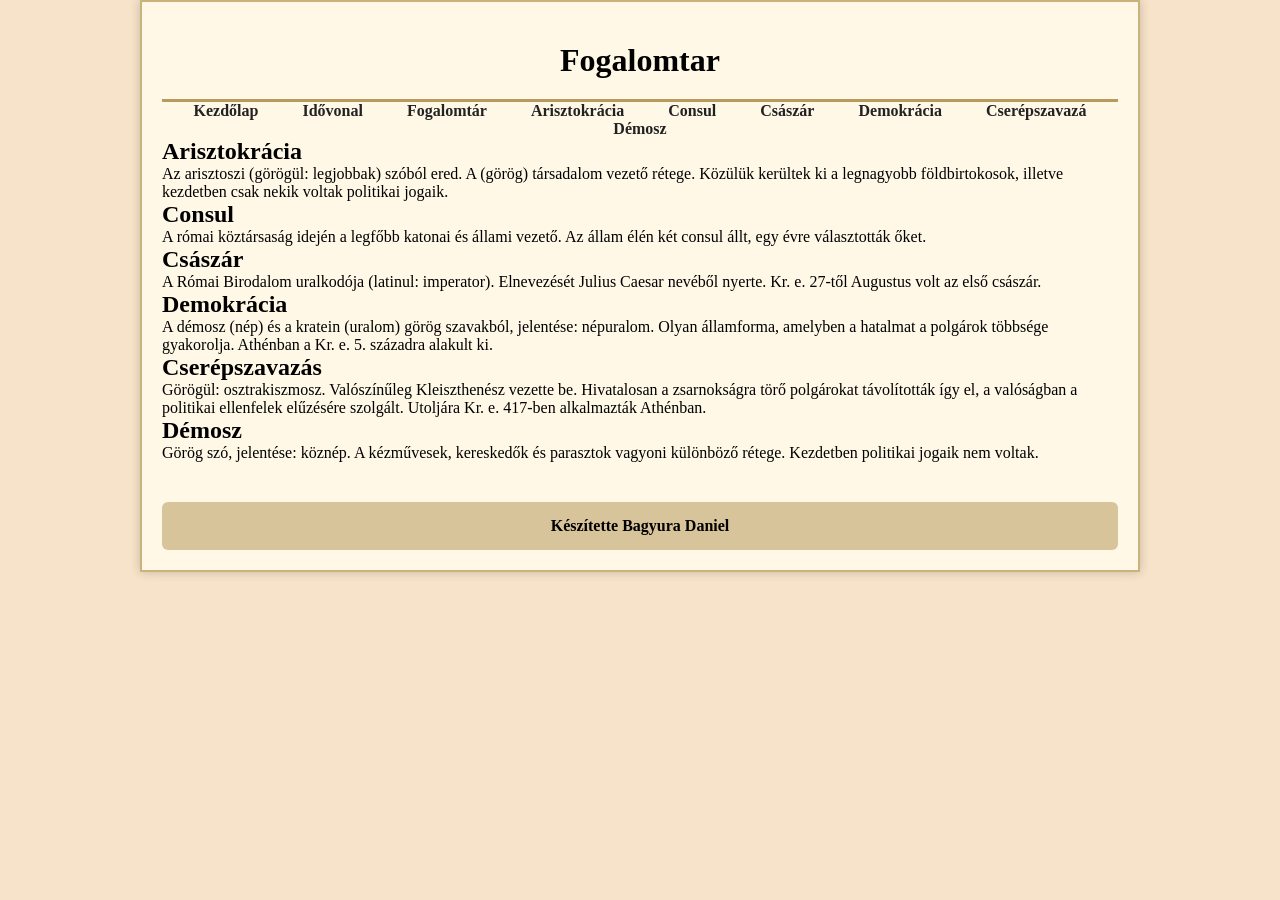
==== fogalomtar.html @ 783e63f7 "123" ====
<!doctype html>
<html lang="hu">
  <head>
    <meta charset="UTF-8" />
    <meta name="viewport" content="width=device-width, initial-scale=1.0" />
    <link rel="stylesheet" href="elrendezes.css" />
    <link rel="stylesheet" href="menu.css" />
    <link rel="stylesheet" href="formazok.css" />
    <meta name="description" content="Fogalomtar" />
    <meta name="keywords" content="Fogalomtar" />
    <title>Bagyura Daniel</title>
  </head>

  <body>
    <main>
      <header>
        <h1>Fogalomtar</h1>
      </header>
      <nav>
        <a href="index.html">Kezdőlap</a>
        <a href="idovonal.html">Idővonal</a>
        <a href="fogalomtar.html">Fogalomtár</a>
        <a href="#">Arisztokrácia</a>
        <a href="#">Consul</a>
        <a href="#">Császár</a>
        <a href="#">Demokrácia</a>
        <a href="#">Cserépszavazá</a>
        <a href="#">Démosz</a>
      </nav>

      <article>
        <div class="szöveg">
          <h2 id="arisztokracia">Arisztokrácia</h2>
          <p>
            Az arisztoszi (görögül: legjobbak) szóból ered. A (görög) társadalom
            vezető rétege. Közülük kerültek ki a legnagyobb földbirtokosok,
            illetve kezdetben csak nekik voltak politikai jogaik.
          </p>
        </div>
        <div class="szöveg">
          <h2 id="consul">Consul</h2>
          <p>
            A római köztársaság idején a legfőbb katonai és állami vezető. Az
            állam élén két consul állt, egy évre választották őket.
          </p>
        </div>
        <div class="szöveg">
          <h2 id="csaszar">Császár</h2>
          <p>
            A Római Birodalom uralkodója (latinul: imperator). Elnevezését
            Julius Caesar nevéből nyerte. Kr. e. 27-től Augustus volt az első
            császár.
          </p>
        </div>
        <div class="szöveg">
          <h2 id="demokracia">Demokrácia</h2>
          <p>
            A démosz (nép) és a kratein (uralom) görög szavakból, jelentése:
            népuralom. Olyan államforma, amelyben a hatalmat a polgárok többsége
            gyakorolja. Athénban a Kr. e. 5. századra alakult ki.
          </p>
        </div>
        <div class="szöveg">
          <h2 id="cserepszavazas">Cserépszavazás</h2>
          <p>
            Görögül: osztrakiszmosz. Valószínűleg Kleiszthenész vezette be.
            Hivatalosan a zsarnokságra törő polgárokat távolították így el, a
            valóságban a politikai ellenfelek elűzésére szolgált. Utoljára Kr.
            e. 417-ben alkalmazták Athénban.
          </p>
        </div>
        <div class="szövge">
          <h2 id="demosz">Démosz</h2>
          <p>
            Görög szó, jelentése: köznép. A kézművesek, kereskedők és parasztok
            vagyoni különböző rétege. Kezdetben politikai jogaik nem voltak.
          </p>
        </div>
      </article>

      <footer>
        <p>Készítette Bagyura Daniel</p>
      </footer>
    </main>
  </body>
</html>
---- elrendezes.css ----
* {
  margin: 0;
  padding: 0;
  box-sizing: border-box;
  font-family: "Georgia", serif;
}

body {
  background: #f3e9d2; 
  color: #3b2f2f;
}

main {
  max-width: 1000px;
  margin: auto;
  background: #fff8e6;
  padding: 20px;
  border: 2px solid #c9b27c;
  box-shadow: 0 0 10px rgba(0,0,0,0.2);
}


header {
  text-align: center;
  padding: 20px 0;
  border-bottom: 3px solid #b89a5c;
}

footer {
  text-align: center;
  margin-top: 40px;
  padding: 15px;
  background: #d8c49a;
  border-radius: 6px;
  font-weight: bold;
}

@media (max-width: 600px) {
  .elrendezes {
    text-align: center;
  }

  .elrendezes img {
    width: 100%;
    max-width: 350px;
    margin: auto;
  }
}
---- menu.css ----
nav {
  text-align: center;
}

nav a {
  color: #222;
  text-decoration: none;
  font-weight: bold;
  margin: 0 20px;
  display:grid(1fr 1fr 1fr)
}

nav a:hover {
  color: #b33;
  text-decoration: underline;
}
@media screen and (max-width: 500px) {
  .main {
    grid-template-columns: 1fr; 
  }
}

@media screen and (min-width: 501px) and (max-width: 900px) {
  .main {
    grid-template-columns: 1fr 1fr;
  }
}
---- formazok.css ----
body{
    background-color: rgb(247, 227, 201);
    max-width: 1000px;
    margin: auto;
    font-size: medium;
    font-family:'Franklin Gothic Medium', 'Arial Narrow', Arial, sans-serif;
    color: black;
}

img{
    width: auto;
    max-width: 800p;
    width: 100%;
}
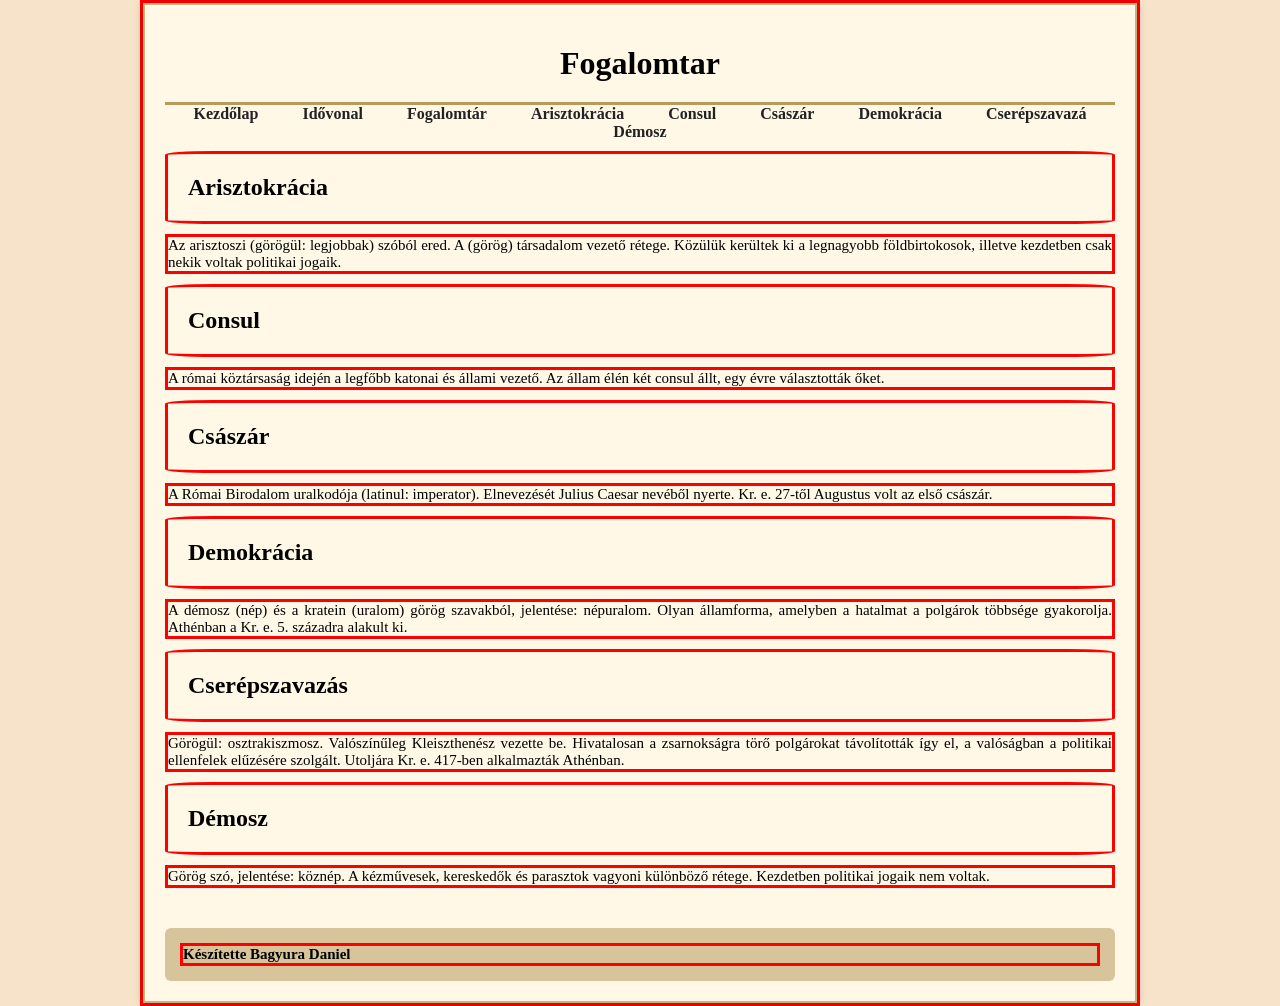
==== commit 8aaacd02: "Merge branch 'main' of https://github.com/lorant430/kozepkor_csoportmunka_9_2026" ====
--- a/fogalomtar.html
+++ b/fogalomtar.html
@@ -4,6 +4,7 @@
     <meta charset="UTF-8" />
     <meta name="viewport" content="width=device-width, initial-scale=1.0" />
     <link rel="stylesheet" href="elrendezes.css" />
+    <link rel="stylesheet" href="idovonal.css" />
     <link rel="stylesheet" href="menu.css" />
     <link rel="stylesheet" href="formazok.css" />
     <meta name="description" content="Fogalomtar" />
@@ -20,12 +21,12 @@
         <a href="index.html">Kezdőlap</a>
         <a href="idovonal.html">Idővonal</a>
         <a href="fogalomtar.html">Fogalomtár</a>
-        <a href="#">Arisztokrácia</a>
-        <a href="#">Consul</a>
-        <a href="#">Császár</a>
-        <a href="#">Demokrácia</a>
-        <a href="#">Cserépszavazá</a>
-        <a href="#">Démosz</a>
+         <a href="#arisztokracia">Arisztokrácia</a>
+        <a href="#consul">Consul</a>
+        <a href="#csaszar">Császár</a>
+        <a href="#demokracia">Demokrácia</a>
+        <a href="#cserepszavazas">Cserépszavazá</a>
+        <a href="#demosz">Démosz</a>
       </nav>
 
       <article>
--- a/idovonal.css
+++ b/idovonal.css
@@ -0,0 +1,49 @@
+body{
+
+    background-color: beige;
+    font-family:Arial, sans-serif;
+    margin:auto;
+    border: 3px solid red;
+
+}
+
+img{
+   
+    border: 3px solid red;
+    border-radius: 15%;
+    padding: 10px;
+    max-width: 350px;
+
+}
+
+h2{
+    padding: 20px;
+    margin-top: 10px;
+    margin-bottom: 10px;
+    border-radius: 5%;
+    border: 3px solid red;
+
+}
+
+.esemeny{
+
+    border: 3px solid red;
+
+}
+
+p{
+    text-align: justify;
+    font-size: 15px;
+    border: 3px solid red;
+
+}
+.esemeny {
+  display: flex;
+  gap: 20px;
+  align-items: flex-start;
+}
+img {
+  width: 300px;
+  border: 3px solid red;
+  border-radius: 6px;
+}
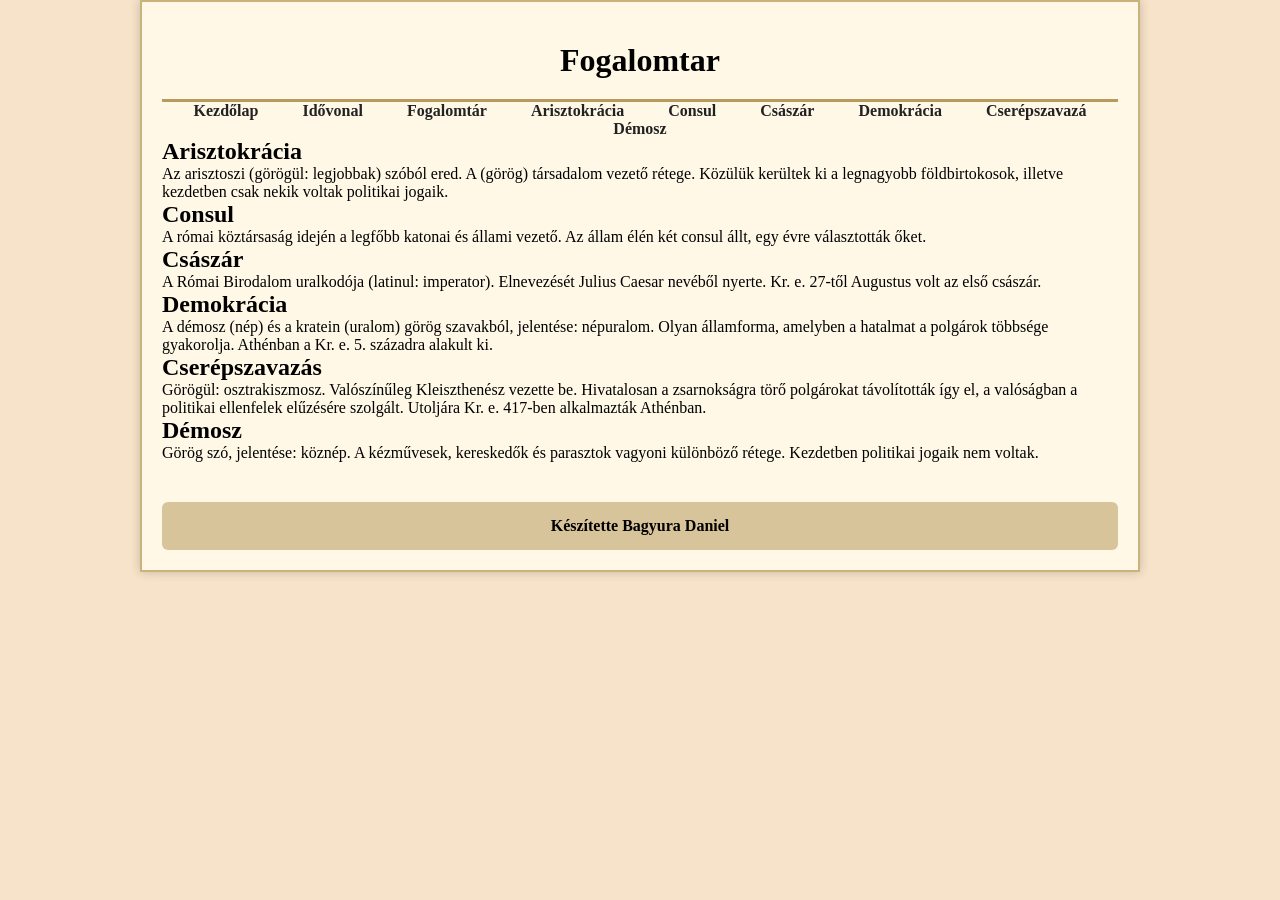
==== commit f5b368fc: "Merge branch 'main' of https://github.com/lorant430/kozepkor_csoportmunka_9_2026" ====
--- a/fogalomtar.html
+++ b/fogalomtar.html
@@ -4,7 +4,6 @@
     <meta charset="UTF-8" />
     <meta name="viewport" content="width=device-width, initial-scale=1.0" />
     <link rel="stylesheet" href="elrendezes.css" />
-    <link rel="stylesheet" href="idovonal.css" />
     <link rel="stylesheet" href="menu.css" />
     <link rel="stylesheet" href="formazok.css" />
     <meta name="description" content="Fogalomtar" />
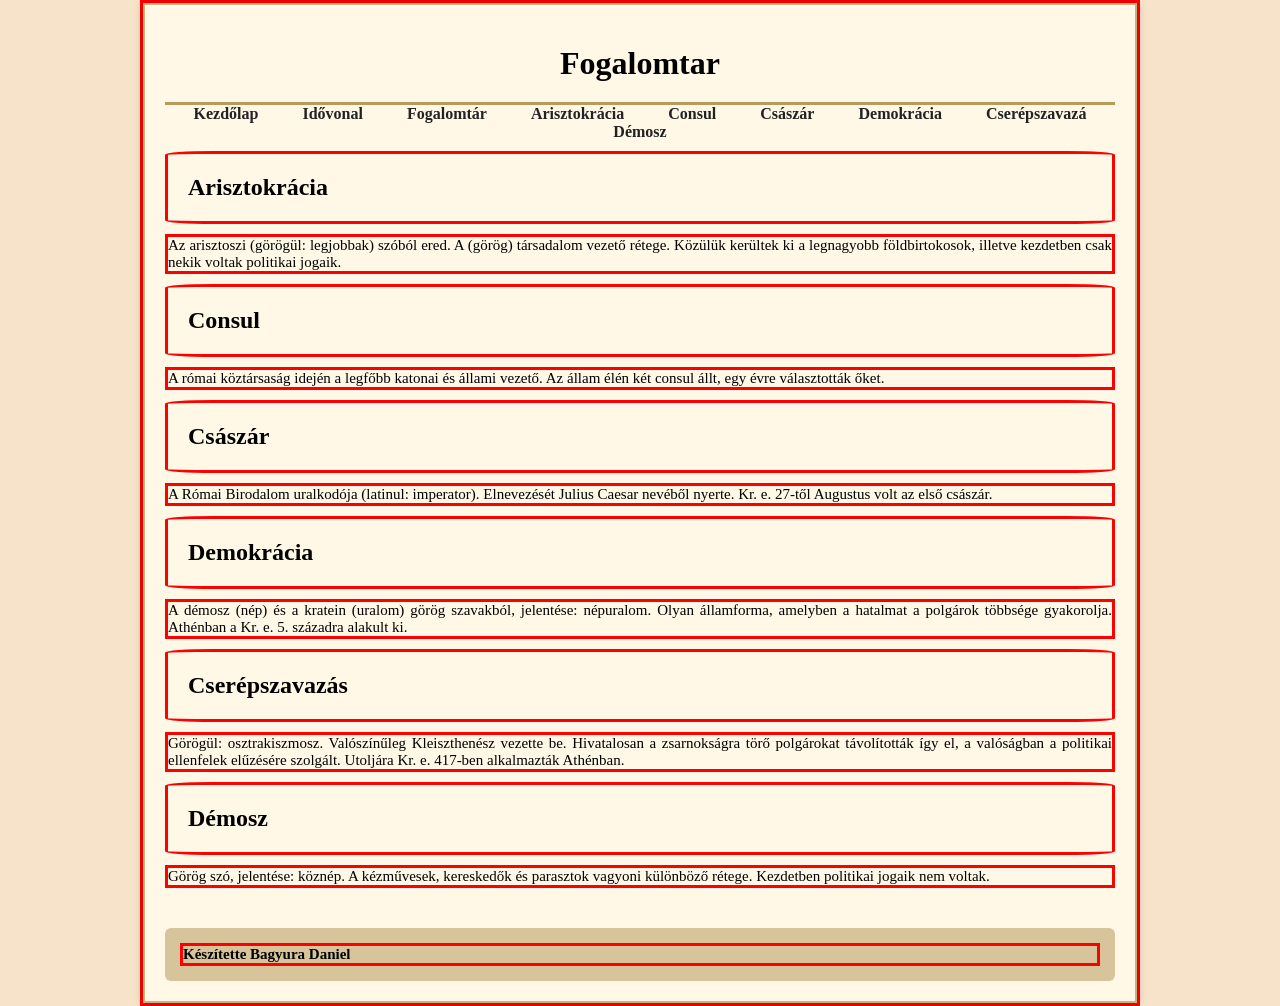
==== commit 6af3cd3f: "idovonal+" ====
--- a/fogalomtar.html
+++ b/fogalomtar.html
@@ -4,6 +4,7 @@
     <meta charset="UTF-8" />
     <meta name="viewport" content="width=device-width, initial-scale=1.0" />
     <link rel="stylesheet" href="elrendezes.css" />
+    <link rel="stylesheet" href="idovonal.css">
     <link rel="stylesheet" href="menu.css" />
     <link rel="stylesheet" href="formazok.css" />
     <meta name="description" content="Fogalomtar" />
--- a/idovonal.css
+++ b/idovonal.css
@@ -0,0 +1,49 @@
+body{
+
+    background-color: beige;
+    font-family:Arial, sans-serif;
+    margin:auto;
+    border: 3px solid red;
+
+}
+
+img{
+   
+    border: 3px solid red;
+    border-radius: 15%;
+    padding: 10px;
+    max-width: 350px;
+
+}
+
+h2{
+    padding: 20px;
+    margin-top: 10px;
+    margin-bottom: 10px;
+    border-radius: 5%;
+    border: 3px solid red;
+
+}
+
+.esemeny{
+
+    border: 3px solid red;
+
+}
+
+p{
+    text-align: justify;
+    font-size: 15px;
+    border: 3px solid red;
+
+}
+.esemeny {
+  display: flex;
+  gap: 20px;
+  align-items: flex-start;
+}
+img {
+  width: 300px;
+  border: 3px solid red;
+  border-radius: 6px;
+}
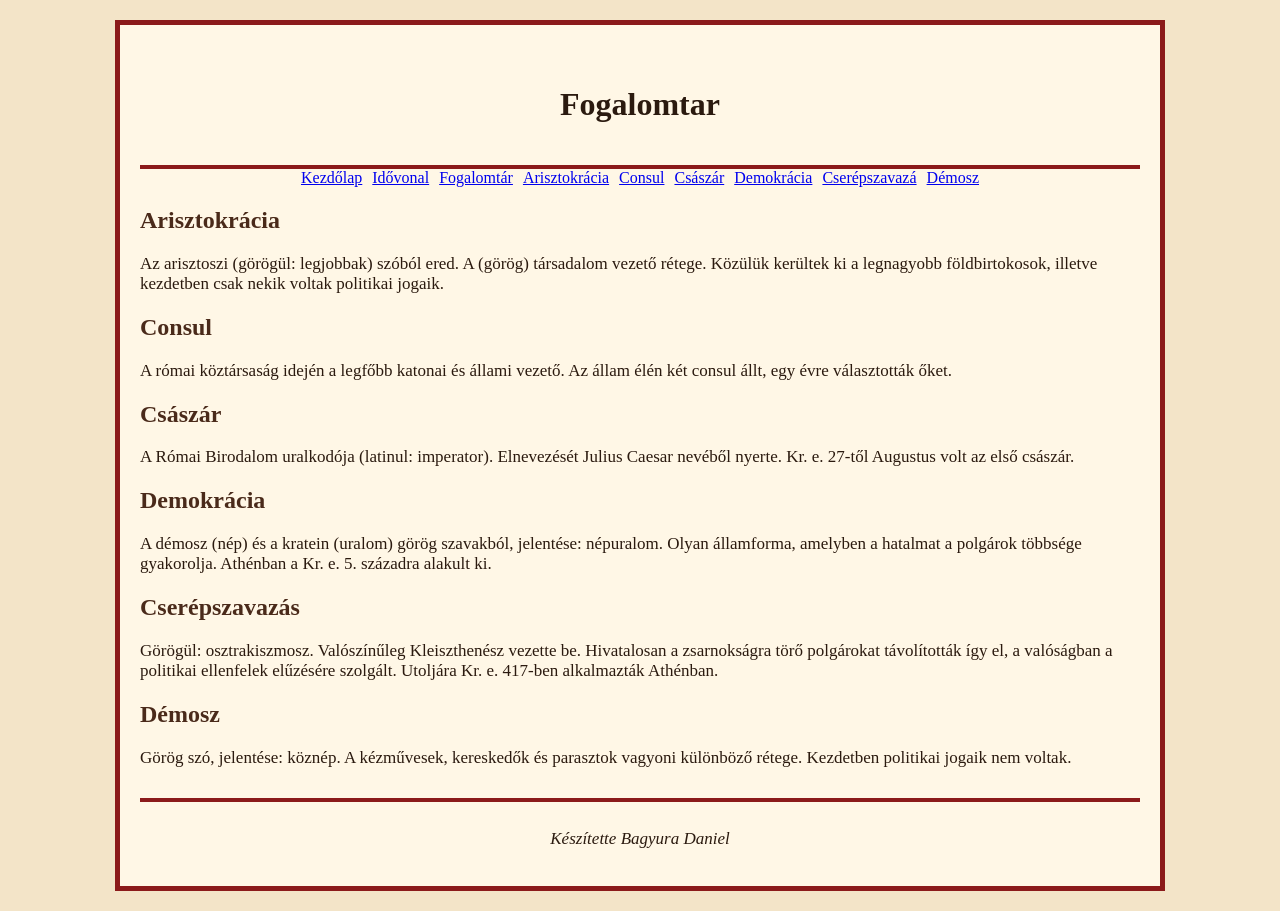
==== commit ec51f908: "123123" ====
--- a/fogalomtar.html
+++ b/fogalomtar.html
@@ -4,7 +4,7 @@
     <meta charset="UTF-8" />
     <meta name="viewport" content="width=device-width, initial-scale=1.0" />
     <link rel="stylesheet" href="elrendezes.css" />
-    <link rel="stylesheet" href="idovonal.css">
+    <link rel="stylesheet" href="idovonal.css" />
     <link rel="stylesheet" href="menu.css" />
     <link rel="stylesheet" href="formazok.css" />
     <meta name="description" content="Fogalomtar" />
@@ -21,7 +21,7 @@
         <a href="index.html">Kezdőlap</a>
         <a href="idovonal.html">Idővonal</a>
         <a href="fogalomtar.html">Fogalomtár</a>
-         <a href="#arisztokracia">Arisztokrácia</a>
+        <a href="#arisztokracia">Arisztokrácia</a>
         <a href="#consul">Consul</a>
         <a href="#csaszar">Császár</a>
         <a href="#demokracia">Demokrácia</a>
--- a/elrendezes.css
+++ b/elrendezes.css
@@ -1,48 +1,29 @@
-* {
-  margin: 0;
-  padding: 0;
-  box-sizing: border-box;
-  font-family: "Georgia", serif;
+.elrendezes {
+  display: grid;
+  gap: 20px;
+  background-color: #fff2d9;
+  border: 3px solid #b33a3a;
+  padding: 20px;
+  border-radius: 10px;
+  margin-bottom: 30px;
 }
 
-body {
-  background: #f3e9d2; 
-  color: #3b2f2f;
+img {
+  width: 250px;
+  border: 4px solid #8b1a1a;
+  border-radius: 10px;
 }
 
-main {
-  max-width: 1000px;
-  margin: auto;
-  background: #fff8e6;
-  padding: 20px;
-  border: 2px solid #c9b27c;
-  box-shadow: 0 0 10px rgba(0,0,0,0.2);
+.szoveg {
+  font-size: 17px;
 }
 
-
-header {
-  text-align: center;
-  padding: 20px 0;
-  border-bottom: 3px solid #b89a5c;
-}
-
-footer {
-  text-align: center;
-  margin-top: 40px;
-  padding: 15px;
-  background: #d8c49a;
-  border-radius: 6px;
-  font-weight: bold;
-}
-
-@media (max-width: 600px) {
+@media (max-width: 700px) {
   .elrendezes {
-    text-align: center;
+    
   }
 
   .elrendezes img {
     width: 100%;
-    max-width: 350px;
-    margin: auto;
   }
 }
--- a/idovonal.css
+++ b/idovonal.css
@@ -1,49 +1,32 @@
-body{
+.esemeny,
+.esemeny1,
+.esemeny2,
+.esemeny3,
+.esemeny4 {
+  background-color: #fff2d9;
+  border: 3px solid #b33a3a;
+  padding: 20px;
+  border-radius: 10px;
+  margin-bottom: 30px;
+}
 
-    background-color: beige;
-    font-family:Arial, sans-serif;
-    margin:auto;
-    border: 3px solid red;
+.ido {
+  font-size: 28px;
+  background-color: #d9c4a3;
+  padding: 10px;
+  border: 3px solid #8b1a1a;
+  display: inline-block;
+  margin-bottom: 15px;
+}
+
+.ido p {
+    font-size: 20px;
+    font-family: Arial, Helvetica, sans-serif;
 
 }
-
-img{
-   
-    border: 3px solid red;
-    border-radius: 15%;
-    padding: 10px;
-    max-width: 350px;
-
+img {
+  width: 250px;
+  border: 4px solid #8b1a1a;
+  border-radius: 10px;
+  margin-bottom: 15px;
 }
-
-h2{
-    padding: 20px;
-    margin-top: 10px;
-    margin-bottom: 10px;
-    border-radius: 5%;
-    border: 3px solid red;
-
-}
-
-.esemeny{
-
-    border: 3px solid red;
-
-}
-
-p{
-    text-align: justify;
-    font-size: 15px;
-    border: 3px solid red;
-
-}
-.esemeny {
-  display: flex;
-  gap: 20px;
-  align-items: flex-start;
-}
-img {
-  width: 300px;
-  border: 3px solid red;
-  border-radius: 6px;
-}
--- a/menu.css
+++ b/menu.css
@@ -1,27 +1,19 @@
 nav {
-  text-align: center;
+  display: grid;
+  gap: 10px;
+  justify-content: center;
+  margin-bottom: 20px;
 }
 
-nav a {
-  color: #222;
-  text-decoration: none;
-  font-weight: bold;
-  margin: 0 20px;
-  display:grid(1fr 1fr 1fr)
+nav {
+  display: grid;
+  grid-auto-flow: column;
+  gap: 10px;
+  justify-content: center;
+  margin-bottom: 20px;
+  color: #d24a4a;
 }
 
 nav a:hover {
-  color: #b33;
-  text-decoration: underline;
-}
-@media screen and (max-width: 500px) {
-  .main {
-    grid-template-columns: 1fr; 
-  }
-}
-
-@media screen and (min-width: 501px) and (max-width: 900px) {
-  .main {
-    grid-template-columns: 1fr 1fr;
-  }
+  background-color: #d24a4a;
 }
--- a/formazok.css
+++ b/formazok.css
@@ -1,14 +1,36 @@
-body{
-    background-color: rgb(247, 227, 201);
-    max-width: 1000px;
-    margin: auto;
-    font-size: medium;
-    font-family:'Franklin Gothic Medium', 'Arial Narrow', Arial, sans-serif;
-    color: black;
+body {
+  background-color: #f3e4c8;
+  margin: 0;
+  font-family: Georgia, serif;
+  color: #2b1a0f;
 }
 
-img{
-    width: auto;
-    max-width: 800p;
-    width: 100%;
-}+main {
+  max-width: 1000px;
+  margin: 20px auto;
+  background-color: #fff7e6;
+  border: 5px solid #8b1a1a;
+  padding: 20px;
+}
+
+header {
+  text-align: center;
+  padding: 20px;
+  border-bottom: 4px solid #8b1a1a;
+}
+
+h2 {
+  color: #4a2a1a;
+}
+
+p {
+  font-size: 17px;
+}
+
+footer {
+  text-align: center;
+  margin-top: 30px;
+  padding-top: 10px;
+  border-top: 4px solid #8b1a1a;
+  font-style: italic;
+}
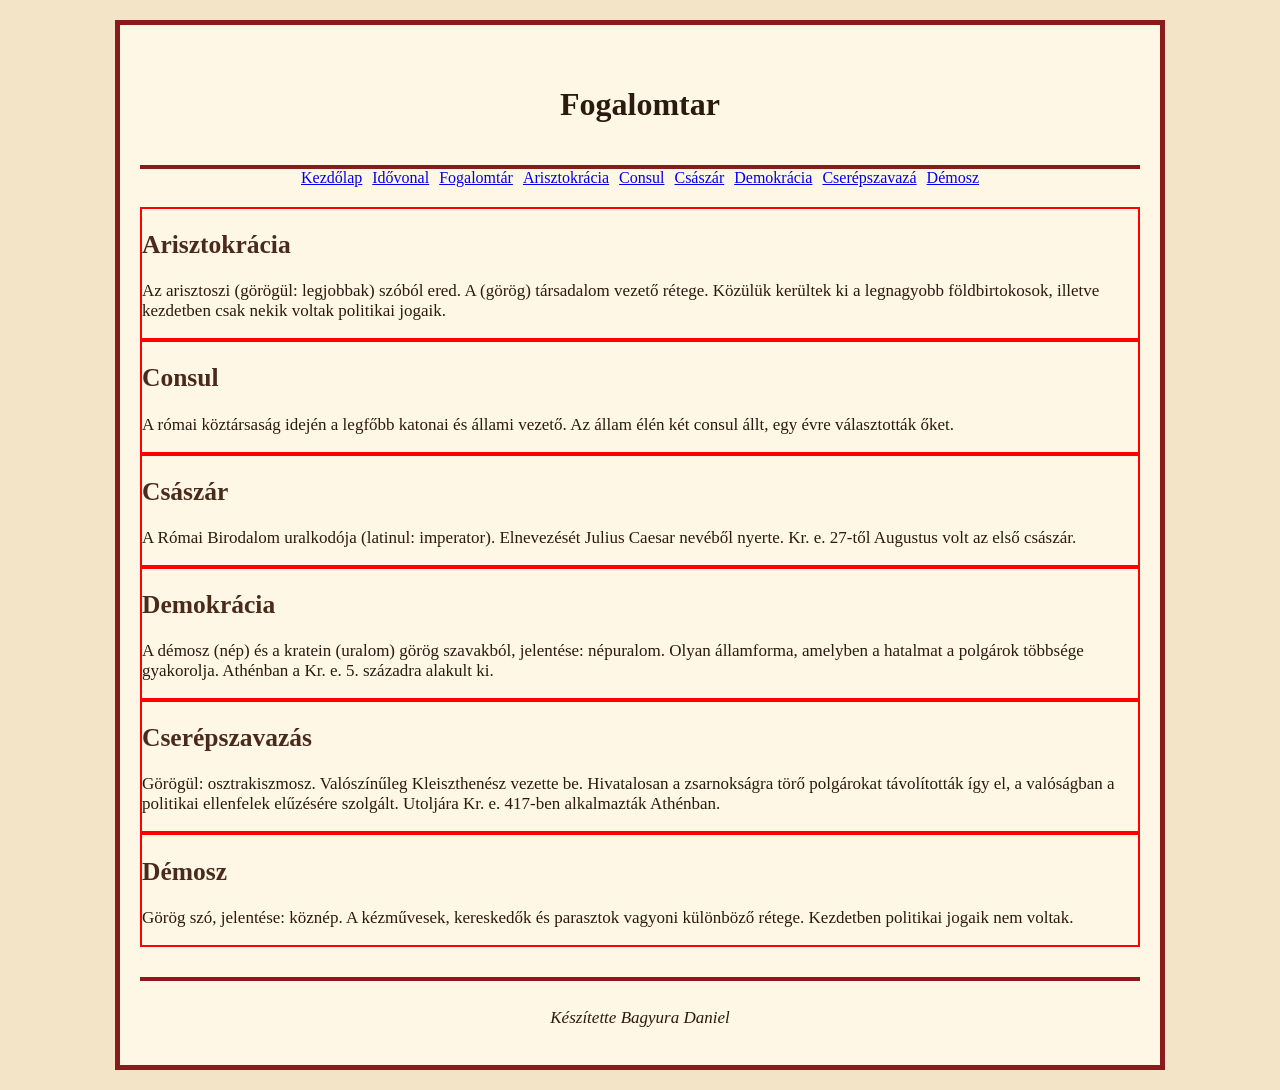
==== commit a67d4b6f: "2345" ====
--- a/fogalomtar.html
+++ b/fogalomtar.html
@@ -30,7 +30,7 @@
       </nav>
 
       <article>
-        <div class="szöveg">
+        <div class="szoveg">
           <h2 id="arisztokracia">Arisztokrácia</h2>
           <p>
             Az arisztoszi (görögül: legjobbak) szóból ered. A (görög) társadalom
@@ -38,14 +38,14 @@
             illetve kezdetben csak nekik voltak politikai jogaik.
           </p>
         </div>
-        <div class="szöveg">
+        <div class="szoveg">
           <h2 id="consul">Consul</h2>
           <p>
             A római köztársaság idején a legfőbb katonai és állami vezető. Az
             állam élén két consul állt, egy évre választották őket.
           </p>
         </div>
-        <div class="szöveg">
+        <div class="szoveg">
           <h2 id="csaszar">Császár</h2>
           <p>
             A Római Birodalom uralkodója (latinul: imperator). Elnevezését
@@ -53,7 +53,7 @@
             császár.
           </p>
         </div>
-        <div class="szöveg">
+        <div class="szoveg">
           <h2 id="demokracia">Demokrácia</h2>
           <p>
             A démosz (nép) és a kratein (uralom) görög szavakból, jelentése:
@@ -61,7 +61,7 @@
             gyakorolja. Athénban a Kr. e. 5. századra alakult ki.
           </p>
         </div>
-        <div class="szöveg">
+        <div class="szoveg">
           <h2 id="cserepszavazas">Cserépszavazás</h2>
           <p>
             Görögül: osztrakiszmosz. Valószínűleg Kleiszthenész vezette be.
@@ -70,7 +70,7 @@
             e. 417-ben alkalmazták Athénban.
           </p>
         </div>
-        <div class="szövge">
+        <div class="szoveg">
           <h2 id="demosz">Démosz</h2>
           <p>
             Görög szó, jelentése: köznép. A kézművesek, kereskedők és parasztok
--- a/elrendezes.css
+++ b/elrendezes.css
@@ -1,13 +1,14 @@
 .elrendezes {
   display: grid;
+  grid-template-columns: 250px 1fr; 
   gap: 20px;
   background-color: #fff2d9;
   border: 3px solid #b33a3a;
   padding: 20px;
   border-radius: 10px;
   margin-bottom: 30px;
+  align-items: start; 
 }
-
 img {
   width: 250px;
   border: 4px solid #8b1a1a;
@@ -20,10 +21,10 @@
 
 @media (max-width: 700px) {
   .elrendezes {
-    
+    grid-template-columns: 1fr; 
   }
 
   .elrendezes img {
     width: 100%;
   }
-}
+}
--- a/idovonal.css
+++ b/idovonal.css
@@ -22,6 +22,8 @@
 .ido p {
     font-size: 20px;
     font-family: Arial, Helvetica, sans-serif;
+    text-align: left;
+
 
 }
 img {
@@ -30,3 +32,8 @@
   border-radius: 10px;
   margin-bottom: 15px;
 }
+
+.szoveg {
+    border: 2px solid red;
+}
+
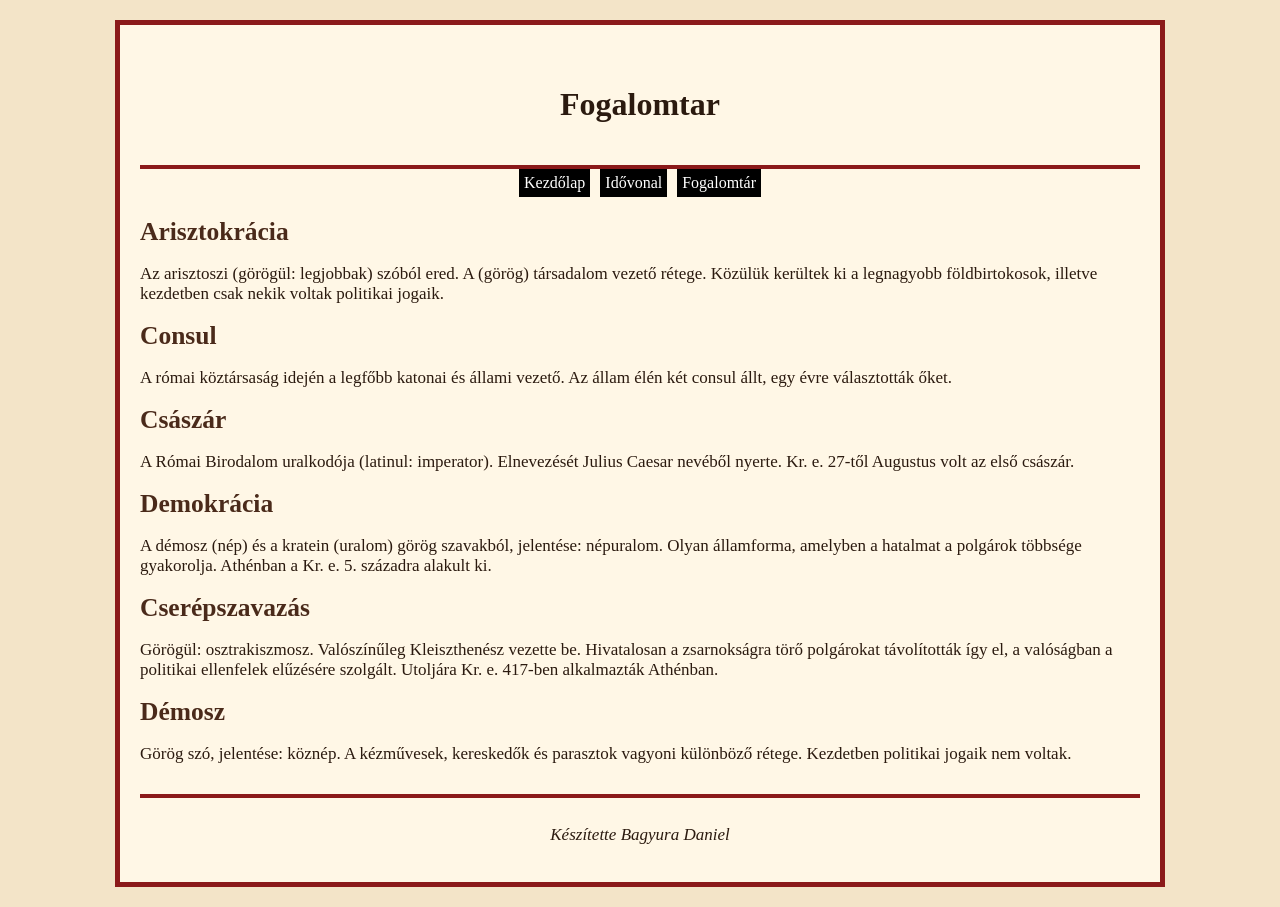
==== commit 8fb68736: "k" ====
--- a/fogalomtar.html
+++ b/fogalomtar.html
@@ -21,12 +21,6 @@
         <a href="index.html">Kezdőlap</a>
         <a href="idovonal.html">Idővonal</a>
         <a href="fogalomtar.html">Fogalomtár</a>
-        <a href="#arisztokracia">Arisztokrácia</a>
-        <a href="#consul">Consul</a>
-        <a href="#csaszar">Császár</a>
-        <a href="#demokracia">Demokrácia</a>
-        <a href="#cserepszavazas">Cserépszavazá</a>
-        <a href="#demosz">Démosz</a>
       </nav>
 
       <article>
--- a/elrendezes.css
+++ b/elrendezes.css
@@ -1,13 +1,13 @@
 .elrendezes {
   display: grid;
-  grid-template-columns: 250px 1fr; 
+  grid-template-columns: 250px 1fr;
   gap: 20px;
   background-color: #fff2d9;
   border: 3px solid #b33a3a;
   padding: 20px;
   border-radius: 10px;
   margin-bottom: 30px;
-  align-items: start; 
+  align-items: start;
 }
 img {
   width: 250px;
@@ -21,10 +21,10 @@
 
 @media (max-width: 700px) {
   .elrendezes {
-    grid-template-columns: 1fr; 
+    grid-template-columns: 1fr;
   }
 
   .elrendezes img {
     width: 100%;
   }
-}+}
--- a/idovonal.css
+++ b/idovonal.css
@@ -1,8 +1,4 @@
-.esemeny,
-.esemeny1,
-.esemeny2,
-.esemeny3,
-.esemeny4 {
+.esemeny{
   background-color: #fff2d9;
   border: 3px solid #b33a3a;
   padding: 20px;
@@ -15,25 +11,39 @@
   background-color: #d9c4a3;
   padding: 10px;
   border: 3px solid #8b1a1a;
-  display: inline-block;
-  margin-bottom: 15px;
+  display: grid;
+  grid-template-columns: 1fr 2fr;
+  gap: 20px;
 }
 
 .ido p {
-    font-size: 20px;
-    font-family: Arial, Helvetica, sans-serif;
-    text-align: left;
+  font-size: 16px;
+  font-family: Arial, Helvetica, sans-serif;
+  text-align: left;
+  margin: 0;
+}
 
-
-}
 img {
   width: 250px;
   border: 4px solid #8b1a1a;
   border-radius: 10px;
-  margin-bottom: 15px;
+  display: block;
 }
 
-.szoveg {
-    border: 2px solid red;
+
+.szoveg h2 {
+  margin-top: 0;
+  margin-bottom: 10px;
 }
 
+@media (max-width: 700px) {
+
+
+  .ido{
+     grid-template-columns: 1fr;
+  }
+  img{
+
+    width: 100%;
+  }
+}
--- a/menu.css
+++ b/menu.css
@@ -1,9 +1,4 @@
-nav {
-  display: grid;
-  gap: 10px;
-  justify-content: center;
-  margin-bottom: 20px;
-}
+
 
 nav {
   display: grid;
@@ -13,7 +8,14 @@
   margin-bottom: 20px;
   color: #d24a4a;
 }
-
+nav a {
+  background-color: #000000;
+  color: rgb(255, 255, 255);
+  padding: 5px;
+  text-decoration: none;
+  display: grid;
+  grid-template-columns: 1fr;
+}
 nav a:hover {
-  background-color: #d24a4a;
-}+  background-color: chocolate;
+}
